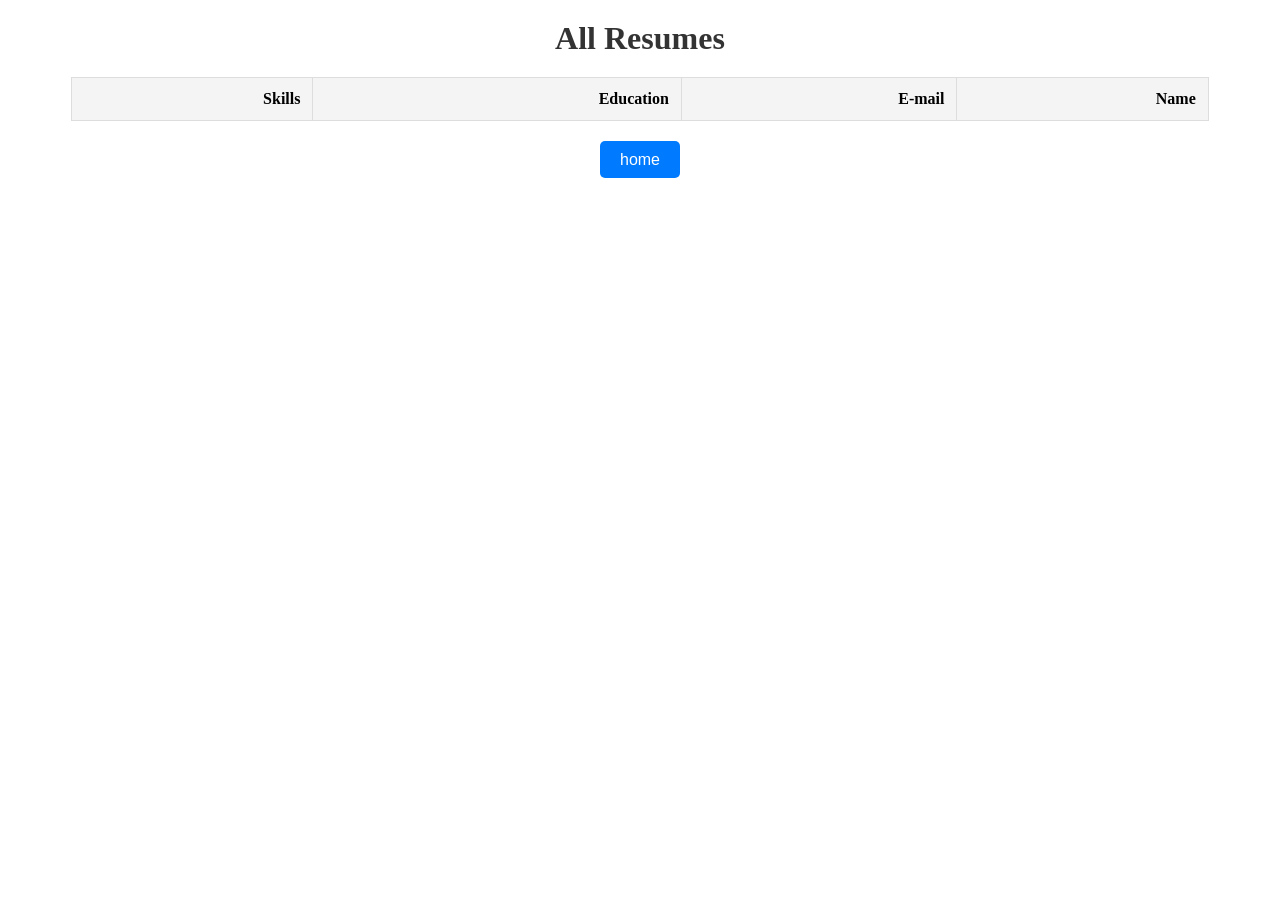
==== templates/resumes.html @ 2500a868 "add front_end" ====
<!DOCTYPE html>
<html lang="ar" dir="rtl">
<head>
    <meta charset="UTF-8">
    <title>resumes</title>
    <link rel="stylesheet" href="/static/style.css"> 
    <style>
        /* توسيط العنوان */
        h1 { 
            text-align: center; 
            margin: 20px 0; 
            color: #333;
        }
        
        table { width: 90%; border-collapse: collapse; margin: 20px auto; }
        th, td { border: 1px solid #ddd; padding: 12px; text-align: right; }
        th { background-color: #f4f4f4; }
        tr:nth-child(even) { background-color: #fafafa; }

        /* ستايل الزرار وتوسيطه */
        .container {
            text-align: center;
            margin-top: 30px;
            margin-bottom: 50px;
        }
        .back-btn {
            background-color: #007bff;
            color: white;
            padding: 10px 20px;
            text-decoration: none;
            border-radius: 5px;
            font-family: sans-serif;
            transition: background-color 0.3s;
        }
        .back-btn:hover {
            background-color: #0056b3;
        }
    </style>
</head>
<body>
    <h1>All Resumes</h1>
    
    <table id="resumesTable">
        <thead>
            <tr>
                <th>Name</th>
                <th>E-mail</th>
                <th>Education</th>
                <th>Skills</th>
            </tr>
        </thead>
        <tbody id="tableBody">
        </tbody>
    </table>

    <div class="container">
        <a href="/" class="back-btn"> home </a>
    </div>

    <script>
        async function loadResumes() {
            try {
                const response = await fetch('/api/v1/resumes');
                const data = await response.json();
                
                const tableBody = document.getElementById('tableBody');
                tableBody.innerHTML = '';

                data.forEach(resume => {
                    const row = `
                        <tr>
                            <td>${resume.name || 'not found'}</td>
                            <td>${resume.email || 'not found'}</td>
                            <td>${resume.education || 'not found'}</td>
                            <td>${resume.skills && resume.skills.length > 0 ? resume.skills.join(', ') : 'not found'}</td>
                        </tr>
                    `;
                    tableBody.innerHTML += row;
                });
            } catch (error) {
                console.error('Can not get data', error);
            }
        }

        window.onload = loadResumes;
    </script>
</body>
</html>
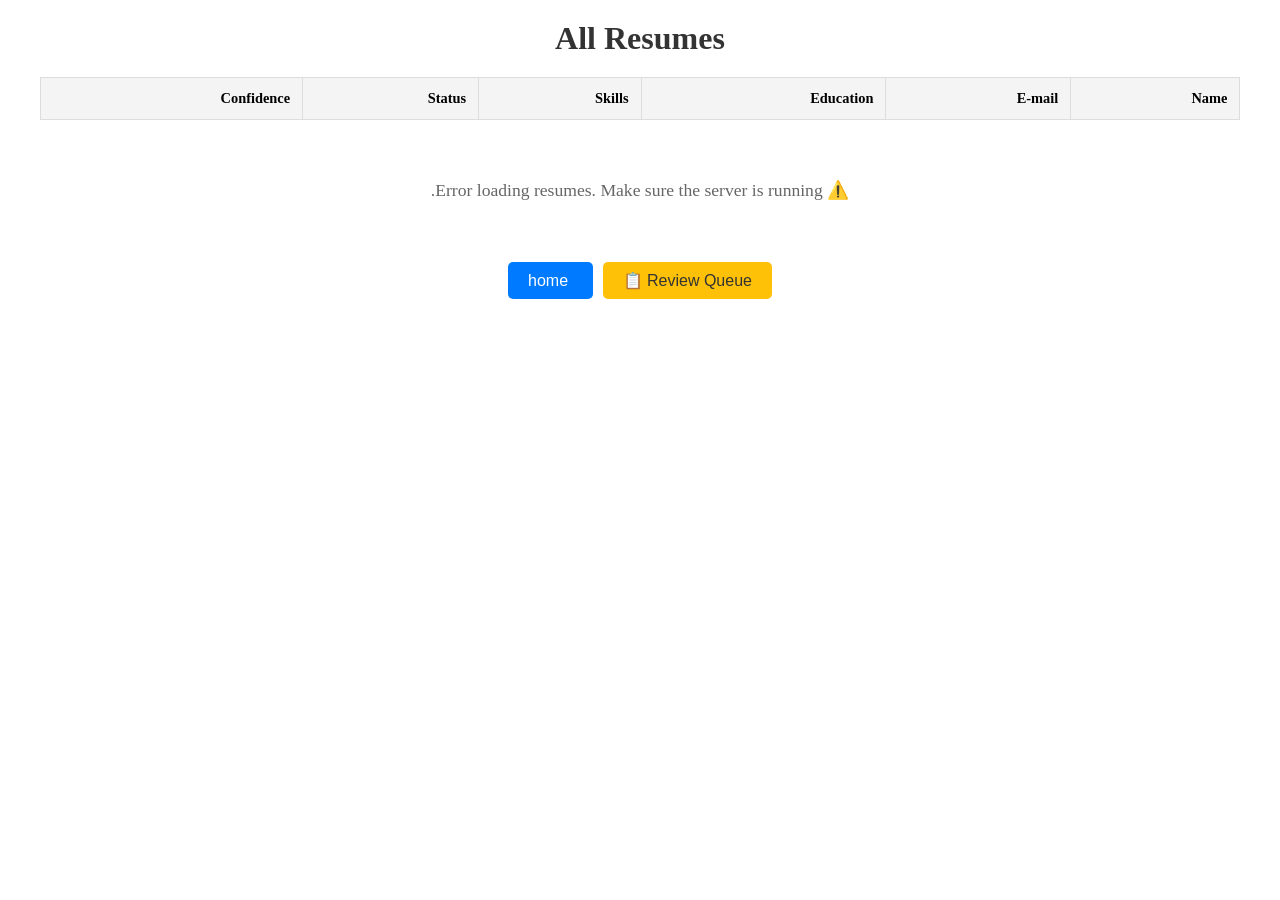
==== commit 5451f811: "feat(resumes): enhance resume display with status and confidence metrics" ====
--- a/templates/resumes.html
+++ b/templates/resumes.html
@@ -5,19 +5,42 @@
     <title>resumes</title>
     <link rel="stylesheet" href="/static/style.css"> 
     <style>
-        /* توسيط العنوان */
         h1 { 
             text-align: center; 
             margin: 20px 0; 
             color: #333;
         }
         
-        table { width: 90%; border-collapse: collapse; margin: 20px auto; }
+        table { width: 95%; border-collapse: collapse; margin: 20px auto; font-size: 0.9em; }
         th, td { border: 1px solid #ddd; padding: 12px; text-align: right; }
-        th { background-color: #f4f4f4; }
+        th { background-color: #f4f4f4; font-weight: bold; }
         tr:nth-child(even) { background-color: #fafafa; }
 
-        /* ستايل الزرار وتوسيطه */
+        .status-badge {
+            display: inline-block;
+            padding: 4px 8px;
+            border-radius: 3px;
+            font-size: 0.85em;
+            font-weight: bold;
+        }
+        .status-auto-approved {
+            background: #d4edda;
+            color: #155724;
+        }
+        .status-pending-review {
+            background: #fff3cd;
+            color: #856404;
+        }
+        .status-reviewed {
+            background: #d1ecf1;
+            color: #0c5460;
+        }
+
+        .confidence-text {
+            font-size: 0.85em;
+            color: #666;
+        }
+
         .container {
             text-align: center;
             margin-top: 30px;
@@ -31,9 +54,28 @@
             border-radius: 5px;
             font-family: sans-serif;
             transition: background-color 0.3s;
+            margin-right: 10px;
         }
         .back-btn:hover {
             background-color: #0056b3;
+        }
+        .review-btn {
+            background-color: #ffc107;
+            color: #333;
+            padding: 10px 20px;
+            text-decoration: none;
+            border-radius: 5px;
+            font-family: sans-serif;
+            transition: background-color 0.3s;
+        }
+        .review-btn:hover {
+            background-color: #e0a800;
+        }
+        .empty-msg {
+            text-align: center;
+            padding: 40px;
+            color: #666;
+            font-size: 1.1em;
         }
     </style>
 </head>
@@ -47,14 +89,19 @@
                 <th>E-mail</th>
                 <th>Education</th>
                 <th>Skills</th>
+                <th>Status</th>
+                <th>Confidence</th>
             </tr>
         </thead>
         <tbody id="tableBody">
         </tbody>
     </table>
 
+    <div id="emptyState"></div>
+
     <div class="container">
         <a href="/" class="back-btn"> home </a>
+        <a href="/review-queue" class="review-btn"> 📋 Review Queue </a>
     </div>
 
     <script>
@@ -64,25 +111,44 @@
                 const data = await response.json();
                 
                 const tableBody = document.getElementById('tableBody');
+                const emptyState = document.getElementById('emptyState');
+                
+                if (!data || data.length === 0) {
+                    tableBody.innerHTML = '';
+                    emptyState.innerHTML = '<div class="empty-msg">No resumes uploaded yet. Go to home and upload a resume!</div>';
+                    return;
+                }
+
                 tableBody.innerHTML = '';
+                emptyState.innerHTML = '';
 
                 data.forEach(resume => {
+                    const conf = resume.confidence || {};
+                    const overallConf = ((conf.overall || 0) * 100).toFixed(0);
+                    const statusClass = `status-${(resume.status || 'auto-approved').replace(/-/g, '-')}`;
+                    
                     const row = `
                         <tr>
                             <td>${resume.name || 'not found'}</td>
                             <td>${resume.email || 'not found'}</td>
                             <td>${resume.education || 'not found'}</td>
                             <td>${resume.skills && resume.skills.length > 0 ? resume.skills.join(', ') : 'not found'}</td>
+                            <td><span class="status-badge ${statusClass}">${resume.status || 'auto-approved'}</span></td>
+                            <td><span class="confidence-text">${overallConf}%</span></td>
                         </tr>
                     `;
                     tableBody.innerHTML += row;
                 });
             } catch (error) {
-                console.error('Can not get data', error);
+                console.error('Error loading resumes:', error);
+                document.getElementById('emptyState').innerHTML = 
+                    '<div class="empty-msg">⚠️ Error loading resumes. Make sure the server is running.</div>';
             }
         }
 
         window.onload = loadResumes;
+        // Refresh every 10 seconds
+        setInterval(loadResumes, 10000);
     </script>
 </body>
 </html>
